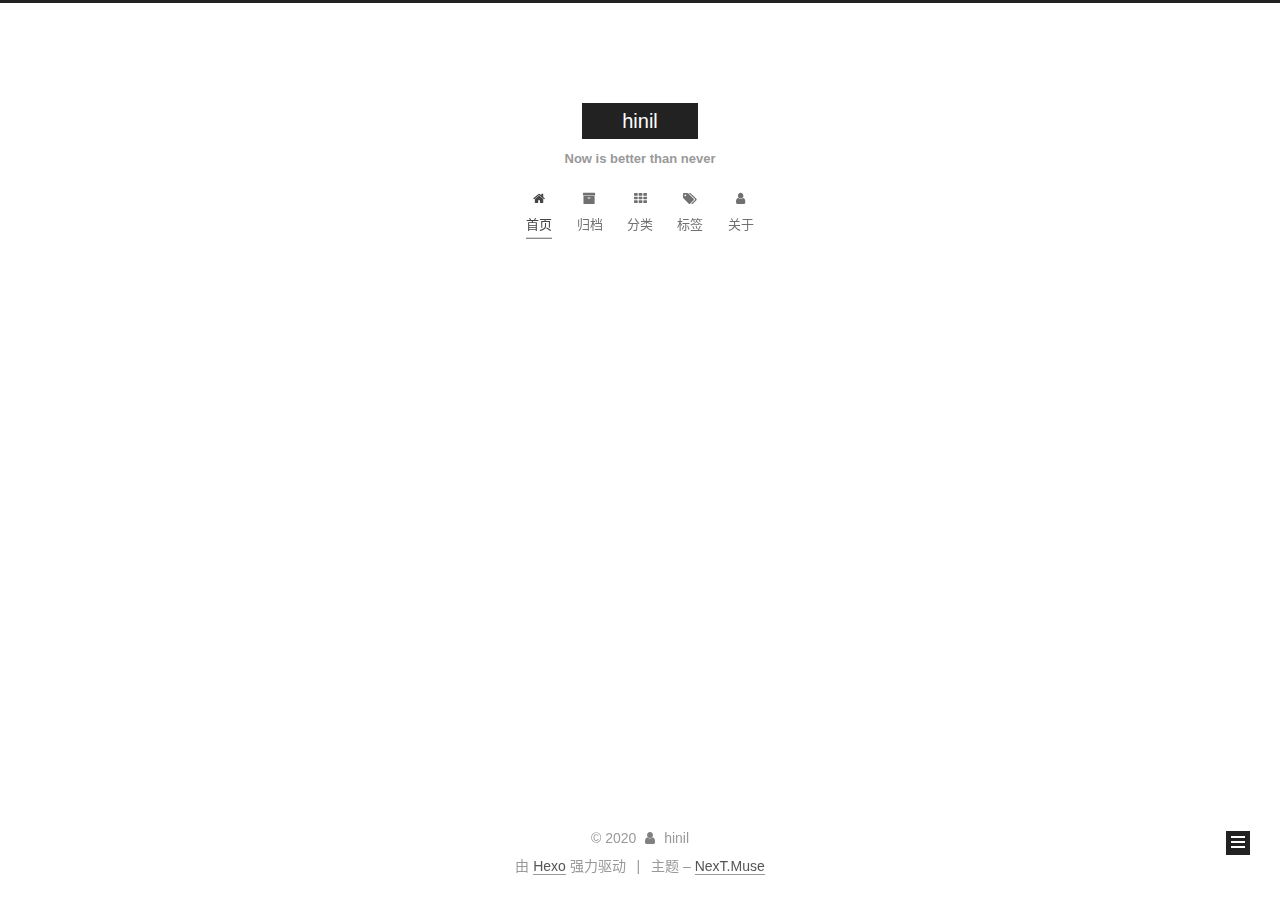
==== index.html @ a5743111 "Site updated: 2020-07-14 15:51:30" ====
<!DOCTYPE html>












  


<html class="theme-next muse use-motion" lang="zh-CN">
<head><meta name="generator" content="Hexo 3.9.0">
  <meta charset="UTF-8">
<meta http-equiv="X-UA-Compatible" content="IE=edge">
<meta name="viewport" content="width=device-width, initial-scale=1, maximum-scale=2">
<meta name="theme-color" content="#222">






















<link rel="stylesheet" href="/lib/font-awesome/css/font-awesome.min.css?v=4.7.0">

<link rel="stylesheet" href="/css/main.css?v=7.2.0">


  <link rel="apple-touch-icon" sizes="180x180" href="/images/favicon.ico?v=7.2.0">


  <link rel="icon" type="image/png" sizes="32x32" href="/images/favicon.ico?v=7.2.0">


  <link rel="icon" type="image/png" sizes="16x16" href="/images/favicon.ico?v=7.2.0">


  <link rel="mask-icon" href="/images/favicon.ico?v=7.2.0" color="#222">







<script id="hexo.configurations">
  var NexT = window.NexT || {};
  var CONFIG = {
    root: '/',
    scheme: 'Muse',
    version: '7.2.0',
    sidebar: {"position":"right","display":"post","offset":12,"onmobile":false},
    back2top: {"enable":true,"sidebar":false,"scrollpercent":false},
    copycode: {"enable":false,"show_result":false,"style":null},
    fancybox: false,
    fastclick: false,
    lazyload: false,
    tabs: true,
    motion: {"enable":true,"async":false,"transition":{"post_block":"fadeIn","post_header":"slideDownIn","post_body":"slideDownIn","coll_header":"slideLeftIn","sidebar":"slideUpIn"}},
    algolia: {
      applicationID: '',
      apiKey: '',
      indexName: '',
      hits: {"per_page":10},
      labels: {"input_placeholder":"Search for Posts","hits_empty":"We didn't find any results for the search: ${query}","hits_stats":"${hits} results found in ${time} ms"}
    },
    translation: {
      copy_button: '复制',
      copy_success: '复制成功',
      copy_failure: '复制失败'
    }
  };
</script>

  <meta property="og:type" content="website">
<meta property="og:title" content="hinil">
<meta property="og:url" content="https://hinilzhang.github.io/index.html">
<meta property="og:site_name" content="hinil">
<meta property="og:locale" content="zh-CN">
<meta name="twitter:card" content="summary">
<meta name="twitter:title" content="hinil">





  
  
  <link rel="canonical" href="https://hinilzhang.github.io/">



<script id="page.configurations">
  CONFIG.page = {
    sidebar: "",
  };
</script>

  
  <title>hinil</title>
  












  <noscript>
  <style>
  .use-motion .motion-element,
  .use-motion .brand,
  .use-motion .menu-item,
  .sidebar-inner,
  .use-motion .post-block,
  .use-motion .pagination,
  .use-motion .comments,
  .use-motion .post-header,
  .use-motion .post-body,
  .use-motion .collection-title { opacity: initial; }

  .use-motion .logo,
  .use-motion .site-title,
  .use-motion .site-subtitle {
    opacity: initial;
    top: initial;
  }

  .use-motion .logo-line-before i { left: initial; }
  .use-motion .logo-line-after i { right: initial; }
  </style>
</noscript>

</head>

<body itemscope itemtype="http://schema.org/WebPage" lang="zh-CN">

  
  
    
  

  <div class="container sidebar-position-right 
  page-home">
    <div class="headband"></div>

    <header id="header" class="header" itemscope itemtype="http://schema.org/WPHeader">
      <div class="header-inner"><div class="site-brand-wrapper">
  <div class="site-meta">
    

    <div class="custom-logo-site-title">
      <a href="/" class="brand" rel="start">
        <span class="logo-line-before"><i></i></span>
        <span class="site-title">hinil</span>
        <span class="logo-line-after"><i></i></span>
      </a>
    </div>
    
      
        <h1 class="site-subtitle" itemprop="description">Now is better than never</h1>
      
    
    
  </div>

  <div class="site-nav-toggle">
    <button aria-label="切换导航栏">
      <span class="btn-bar"></span>
      <span class="btn-bar"></span>
      <span class="btn-bar"></span>
    </button>
  </div>
</div>



<nav class="site-nav">
  
    <ul id="menu" class="menu">
      
        
        
        
          
          <li class="menu-item menu-item-home menu-item-active">

    
    
      
    

    

    <a href="/" rel="section"><i class="menu-item-icon fa fa-fw fa-home"></i> <br>首页</a>

  </li>
        
        
        
          
          <li class="menu-item menu-item-archives">

    
    
      
    

    

    <a href="/archives/" rel="section"><i class="menu-item-icon fa fa-fw fa-archive"></i> <br>归档</a>

  </li>
        
        
        
          
          <li class="menu-item menu-item-categories">

    
    
      
    

    

    <a href="/categories/" rel="section"><i class="menu-item-icon fa fa-fw fa-th"></i> <br>分类</a>

  </li>
        
        
        
          
          <li class="menu-item menu-item-tags">

    
    
      
    

    

    <a href="/tags/" rel="section"><i class="menu-item-icon fa fa-fw fa-tags"></i> <br>标签</a>

  </li>
        
        
        
          
          <li class="menu-item menu-item-about">

    
    
      
    

    

    <a href="/about/" rel="section"><i class="menu-item-icon fa fa-fw fa-user"></i> <br>关于</a>

  </li>

      
      
    </ul>
  

  
    

  

  
</nav>



</div>
    </header>

    


    <main id="main" class="main">
      <div class="main-inner">
        <div class="content-wrap">
          
          <div id="content" class="content">
            
  <section id="posts" class="posts-expand">
    
      

  

  
  
  

  

  <article class="post post-type-normal" itemscope itemtype="http://schema.org/Article">
  
  
  
  <div class="post-block">
    <link itemprop="mainEntityOfPage" href="https://hinilzhang.github.io/2020/07/14/hexo/">

    <span hidden itemprop="author" itemscope itemtype="http://schema.org/Person">
      <meta itemprop="name" content="hinil">
      <meta itemprop="description" content>
      <meta itemprop="image" content="/images/avatar.jpg">
    </span>

    <span hidden itemprop="publisher" itemscope itemtype="http://schema.org/Organization">
      <meta itemprop="name" content="hinil">
    </span>

    
      <header class="post-header">

        
        
          <h2 class="post-title" itemprop="name headline">
                
                
                <a href="/2020/07/14/hexo/" class="post-title-link" itemprop="url">Hexo搭建步骤</a>
              
            
          </h2>
        

        <div class="post-meta">

          
          
          

          
            <span class="post-meta-item">
              <span class="post-meta-item-icon">
                <i class="fa fa-calendar-o"></i>
              </span>
              
                <span class="post-meta-item-text">发表于</span>
              

              
                
              

              <time title="创建时间：2020-07-14 15:43:20 / 修改时间：15:46:59" itemprop="dateCreated datePublished" datetime="2020-07-14T15:43:20+08:00">2020-07-14</time>
            </span>
          

          
            

            
          

          
            <span class="post-meta-item">
              <span class="post-meta-item-icon">
                <i class="fa fa-folder-o"></i>
              </span>
              
                <span class="post-meta-item-text">分类于</span>
              
              
                <span itemprop="about" itemscope itemtype="http://schema.org/Thing"><a href="/categories/Hexo/" itemprop="url" rel="index"><span itemprop="name">Hexo</span></a></span>

                
                
              
            </span>
          

          
            
            
          

          
          

          

          

          <br>
          

          

          

        </div>
      </header>
    

    
    
    
    <div class="post-body" itemprop="articleBody">

      
      

      
        
          
            <p>
              Hexo搭建步骤
安装Node.js
安装Hexo
本地搭建hexo博客
hexo命令
hexo 新建文章头部示例

安装Node.js获取Node.js 安装包官方下载：https://nodejs.org/en/download/ (建议选择LTS版本)
npm 使用国内镜像，解决卡顿通过git
              ...
            </p>
          <!--noindex-->
          
            <div class="post-button text-center">
              <a class="btn" href="/2020/07/14/hexo/#more" rel="contents">
                阅读全文 &raquo;
              </a>
            </div>
          
          <!--/noindex-->
        
      
    </div>

    

    

    
    
    

    

    
      
    
    

    

    <footer class="post-footer">
      

      

      

      
      
        <div class="post-eof"></div>
      
    </footer>
  </div>
  
  
  
  </article>


    
  </section>

  


          </div>
          

        </div>
        
          
  
  <div class="sidebar-toggle">
    <div class="sidebar-toggle-line-wrap">
      <span class="sidebar-toggle-line sidebar-toggle-line-first"></span>
      <span class="sidebar-toggle-line sidebar-toggle-line-middle"></span>
      <span class="sidebar-toggle-line sidebar-toggle-line-last"></span>
    </div>
  </div>

  <aside id="sidebar" class="sidebar">
    <div class="sidebar-inner">

      

      

      <div class="site-overview-wrap sidebar-panel sidebar-panel-active">
        <div class="site-overview">

          <div class="site-author motion-element" itemprop="author" itemscope itemtype="http://schema.org/Person">
  
    <img class="site-author-image" itemprop="image" src="/images/avatar.jpg" alt="hinil">
  
  <p class="site-author-name" itemprop="name">hinil</p>
  <div class="site-description motion-element" itemprop="description"></div>
</div>


  <nav class="site-state motion-element">
    
      <div class="site-state-item site-state-posts">
        
          <a href="/archives/">
        
          <span class="site-state-item-count">1</span>
          <span class="site-state-item-name">日志</span>
        </a>
      </div>
    

    
      
      
      <div class="site-state-item site-state-categories">
        
          
            <a href="/categories/">
          
        
        
        
          
        
        <span class="site-state-item-count">1</span>
        <span class="site-state-item-name">分类</span>
        </a>
      </div>
    

    
      
      
      <div class="site-state-item site-state-tags">
        
          
            <a href="/tags/">
          
        
        
        
          
        
        <span class="site-state-item-count">1</span>
        <span class="site-state-item-name">标签</span>
        </a>
      </div>
    
  </nav>







  <div class="links-of-author motion-element">
    
      <span class="links-of-author-item">
      
      
        
      
      
        
      
        <a href="https://github.com/hinilzhang" title="GitHub &rarr; https://github.com/hinilzhang" rel="noopener" target="_blank"><i class="fa fa-fw fa-github"></i>GitHub</a>
      </span>
    
      <span class="links-of-author-item">
      
      
        
      
      
        
      
        <a href="mailto:zhangjie2023@foxmail.com" title="E-Mail &rarr; mailto:zhangjie2023@foxmail.com" rel="noopener" target="_blank"><i class="fa fa-fw fa-envelope"></i>E-Mail</a>
      </span>
    
  </div>







          
          
        </div>
      </div>

      

      

    </div>
  </aside>
  <div id="sidebar-dimmer"></div>


        
      </div>
    </main>

    <footer id="footer" class="footer">
      <div class="footer-inner">
        <div class="copyright">&copy; <span itemprop="copyrightYear">2020</span>
  <span class="with-love" id="animate">
    <i class="fa fa-user"></i>
  </span>
  <span class="author" itemprop="copyrightHolder">hinil</span>

  

  
</div>


  <div class="powered-by">由 <a href="https://hexo.io" class="theme-link" rel="noopener" target="_blank">Hexo</a> 强力驱动</div>



  <span class="post-meta-divider">|</span>



  <div class="theme-info">主题 – <a href="https://theme-next.org" class="theme-link" rel="noopener" target="_blank">NexT.Muse</a></div>




        








        
      </div>
    </footer>

    
      <div class="back-to-top">
        <i class="fa fa-arrow-up"></i>
        
      </div>
    

    

    
  </div>

  

<script>
  if (Object.prototype.toString.call(window.Promise) !== '[object Function]') {
    window.Promise = null;
  }
</script>










  
  













  
  <script src="/lib/jquery/index.js?v=3.4.1"></script>

  
  <script src="/lib/velocity/velocity.min.js?v=1.2.1"></script>

  
  <script src="/lib/velocity/velocity.ui.min.js?v=1.2.1"></script>




  <script src="/js/utils.js?v=7.2.0"></script>

  <script src="/js/motion.js?v=7.2.0"></script>



  
  


  <script src="/js/schemes/muse.js?v=7.2.0"></script>



  

  <script src="/js/next-boot.js?v=7.2.0"></script>

  

  

  

  

  



  




  

  

  

  

  

  
  <script>
    (function(){
      var bp = document.createElement('script');
      var curProtocol = window.location.protocol.split(':')[0];
      bp.src = (curProtocol === 'https') ? 'https://zz.bdstatic.com/linksubmit/push.js' : 'http://push.zhanzhang.baidu.com/push.js';
      var s = document.getElementsByTagName("script")[0];
      s.parentNode.insertBefore(bp, s);
    })();
  </script>


  

  

  

  

  

  

  


  

</body>
</html>
---- css/main.css ----
/* normalize.css v8.0.1 | MIT License | github.com/necolas/normalize.css */
html {
  line-height: 1.15; /* 1 */
  -webkit-text-size-adjust: 100%; /* 2 */
}
body {
  margin: 0;
}
main {
  display: block;
}
h1 {
  font-size: 2em;
  margin: 0.67em 0;
}
hr {
  box-sizing: content-box; /* 1 */
  height: 0; /* 1 */
  overflow: visible; /* 2 */
}
pre {
  font-family: monospace, monospace; /* 1 */
  font-size: 1em; /* 2 */
}
a {
  background-color: transparent;
}
abbr[title] {
  border-bottom: none; /* 1 */
  text-decoration: underline; /* 2 */
  text-decoration: underline dotted; /* 2 */
}
b,
strong {
  font-weight: bolder;
}
code,
kbd,
samp {
  font-family: monospace, monospace; /* 1 */
  font-size: 1em; /* 2 */
}
small {
  font-size: 80%;
}
sub,
sup {
  font-size: 75%;
  line-height: 0;
  position: relative;
  vertical-align: baseline;
}
sub {
  bottom: -0.25em;
}
sup {
  top: -0.5em;
}
img {
  border-style: none;
}
button,
input,
optgroup,
select,
textarea {
  font-family: inherit; /* 1 */
  font-size: 100%; /* 1 */
  line-height: 1.15; /* 1 */
  margin: 0; /* 2 */
}
button,
input {
/* 1 */
  overflow: visible;
}
button,
select {
/* 1 */
  text-transform: none;
}
button,
[type="button"],
[type="reset"],
[type="submit"] {
  -webkit-appearance: button;
}
button::-moz-focus-inner,
[type="button"]::-moz-focus-inner,
[type="reset"]::-moz-focus-inner,
[type="submit"]::-moz-focus-inner {
  border-style: none;
  padding: 0;
}
button:-moz-focusring,
[type="button"]:-moz-focusring,
[type="reset"]:-moz-focusring,
[type="submit"]:-moz-focusring {
  outline: 1px dotted ButtonText;
}
fieldset {
  padding: 0.35em 0.75em 0.625em;
}
legend {
  box-sizing: border-box; /* 1 */
  color: inherit; /* 2 */
  display: table; /* 1 */
  max-width: 100%; /* 1 */
  padding: 0; /* 3 */
  white-space: normal; /* 1 */
}
progress {
  vertical-align: baseline;
}
textarea {
  overflow: auto;
}
[type="checkbox"],
[type="radio"] {
  box-sizing: border-box; /* 1 */
  padding: 0; /* 2 */
}
[type="number"]::-webkit-inner-spin-button,
[type="number"]::-webkit-outer-spin-button {
  height: auto;
}
[type="search"] {
  -webkit-appearance: textfield; /* 1 */
  outline-offset: -2px; /* 2 */
}
[type="search"]::-webkit-search-decoration {
  -webkit-appearance: none;
}
::-webkit-file-upload-button {
  -webkit-appearance: button; /* 1 */
  font: inherit; /* 2 */
}
details {
  display: block;
}
summary {
  display: list-item;
}
template {
  display: none;
}
[hidden] {
  display: none;
}
::selection {
  background: #262a30;
  color: #fff;
}
body {
  position: relative;
  font-family: 'Lato', "PingFang SC", "Microsoft YaHei", sans-serif;
  font-size: 14px;
  line-height: 2;
  color: #555;
  background: #fff;
}
@media (max-width: 991px) {
  body {
    padding-right: 0 !important;
  }
}
@media (min-width: 1200px) {
  body {
    font-size: 16px;
  }
}
h1,
h2,
h3,
h4,
h5,
h6 {
  margin: 20px 0 15px;
  padding: 0;
  font-weight: bold;
  line-height: 1.5;
  font-family: 'Lato', "PingFang SC", "Microsoft YaHei", sans-serif;
}
h1 {
  font-size: 22px;
}
h1 code {
  font-size: 1em;
}
@media (max-width: 767px) {
  h1 {
    font-size: 18px;
  }
  h1 code {
    font-size: 1em;
  }
}
h2 {
  font-size: 20px;
}
h2 code {
  font-size: 1em;
}
@media (max-width: 767px) {
  h2 {
    font-size: 16px;
  }
  h2 code {
    font-size: 1em;
  }
}
h3 {
  font-size: 18px;
}
h3 code {
  font-size: 1em;
}
@media (max-width: 767px) {
  h3 {
    font-size: 14px;
  }
  h3 code {
    font-size: 1em;
  }
}
h4 {
  font-size: 16px;
}
h4 code {
  font-size: 1em;
}
@media (max-width: 767px) {
  h4 {
    font-size: 12px;
  }
  h4 code {
    font-size: 1em;
  }
}
h5 {
  font-size: 14px;
}
h5 code {
  font-size: 1em;
}
@media (max-width: 767px) {
  h5 {
    font-size: 10px;
  }
  h5 code {
    font-size: 1em;
  }
}
h6 {
  font-size: 12px;
}
h6 code {
  font-size: 1em;
}
@media (max-width: 767px) {
  h6 {
    font-size: 8px;
  }
  h6 code {
    font-size: 1em;
  }
}
p {
  margin: 0 0 20px 0;
}
a,
span.exturl {
  overflow-wrap: break-word;
  word-wrap: break-word;
  background-color: transparent;
  color: #555;
  text-decoration: none;
  outline: none;
  border-bottom: 1px solid #999;
  cursor: pointer;
}
a:hover,
span.exturl:hover {
  color: #222;
  border-bottom-color: #222;
}
video {
  max-width: 100%;
  display: block;
  margin-left: auto;
  margin-right: auto;
}
img {
  display: block;
  margin: auto;
  max-width: 100%;
  height: auto;
}
hr {
  margin: 40px 0;
  height: 3px;
  border: none;
  background-color: #ddd;
  background-image: repeating-linear-gradient(-45deg, #fff, #fff 4px, transparent 4px, transparent 8px);
}
blockquote {
  margin: 0;
  padding: 0 15px;
  color: #666;
  border-left: 4px solid #ddd;
}
blockquote cite::before {
  content: "-";
  padding: 0 5px;
}
dt {
  font-weight: 700;
}
dd {
  margin: 0;
  padding: 0;
}
kbd {
  border: 1px solid #ccc;
  border-radius: 0.2em;
  box-shadow: 0.1em 0.1em 0.2em rgba(0,0,0,0.1);
  background-color: #f9f9f9;
  font-family: inherit;
  background-image: linear-gradient(top, #eee, #fff, #eee);
  padding: 0.1em 0.3em;
  white-space: nowrap;
}
.text-left {
  text-align: left;
}
.text-center {
  text-align: center;
}
.text-right {
  text-align: right;
}
.text-justify {
  text-align: justify;
}
.text-nowrap {
  white-space: nowrap;
}
.text-lowercase {
  text-transform: lowercase;
}
.text-uppercase {
  text-transform: uppercase;
}
.text-capitalize {
  text-transform: capitalize;
}
.center-block {
  display: block;
  margin-left: auto;
  margin-right: auto;
}
.clearfix::before,
.clearfix::after {
  content: " ";
  display: table;
}
.clearfix::after {
  clear: both;
}
.pullquote {
  width: 45%;
}
.pullquote.left {
  float: left;
  margin-left: 5px;
  margin-right: 10px;
}
.pullquote.right {
  float: right;
  margin-left: 10px;
  margin-right: 5px;
}
.affix {
  position: fixed;
}
.translation {
  margin-top: -20px;
  font-size: 14px;
  color: #999;
}
.scrollbar-measure {
  width: 100px;
  height: 100px;
  overflow: scroll;
  position: absolute;
  top: -9999px;
}
.use-motion .motion-element {
  opacity: 0;
}
.table-container {
  margin: 20px 0;
  overflow: auto;
  -webkit-overflow-scrolling: touch;
}
.highlight .table-container {
  margin: 0px;
}
table {
  width: 100%;
  border-collapse: collapse;
  border-spacing: 0;
  font-size: 14px;
}
table > tbody > tr:nth-of-type(odd) {
  background-color: #f9f9f9;
}
table > tbody > tr:hover {
  background-color: #f5f5f5;
}
caption,
th,
td {
  padding: 8px;
  text-align: left;
  vertical-align: middle;
  font-weight: normal;
}
th,
td {
  border: 1px solid #ddd;
  border-bottom: 3px solid #ddd;
}
th {
  padding-bottom: 10px;
  font-weight: 700;
}
td {
  border-bottom-width: 1px;
}
html,
body {
  height: 100%;
}
.container {
  position: relative;
}
.header-inner {
  margin: 0 auto;
  padding: 100px 0 70px;
  width: 700px;
}
@media (min-width: 1200px) {
  .container .header-inner {
    width: 800px;
  }
}
@media (min-width: 1600px) {
  .container .header-inner {
    width: 900px;
  }
}
.main-inner {
  margin: 0 auto;
  width: 700px;
}
@media (min-width: 1200px) {
  .container .main-inner {
    width: 800px;
  }
}
@media (min-width: 1600px) {
  .container .main-inner {
    width: 900px;
  }
}
.footer {
  padding: 20px 0;
}
.footer-inner {
  box-sizing: border-box;
  margin: 0px auto;
  width: 700px;
}
@media (min-width: 1200px) {
  .container .footer-inner {
    width: 800px;
  }
}
@media (min-width: 1600px) {
  .container .footer-inner {
    width: 900px;
  }
}
pre,
.highlight {
  margin: 20px 0;
  font-size: 14px;
  color: #4d4d4c;
  background: #f7f7f7;
  line-height: 1.6;
}
pre,
code {
  font-family: consolas, Menlo, "PingFang SC", "Microsoft YaHei", monospace;
}
code {
  overflow-wrap: break-word;
  word-wrap: break-word;
  padding: 2px 4px;
  color: #555;
  background: #eee;
  border-radius: 3px;
  font-size: 14px;
}
pre {
  overflow: auto;
  padding: 10px;
}
pre code {
  padding: 0;
  color: #4d4d4c;
  background: none;
  text-shadow: none;
}
.highlight *::selection {
  background: #d6d6d6;
}
.highlight pre {
  border: none;
  margin: 0;
  padding: 10px 0;
}
.highlight table {
  margin: 0;
  width: auto;
  border: none;
}
.highlight td {
  border: none;
  padding: 0;
}
.highlight figcaption {
  font-size: 1em;
  color: #4d4d4c;
  line-height: 1em;
  margin: 0em;
  padding: 0.5em;
  background: #eee;
  border-bottom: 1px solid #e9e9e9;
}
.highlight figcaption::before,
.highlight figcaption::after {
  content: " ";
  display: table;
}
.highlight figcaption::after {
  clear: both;
}
.highlight figcaption a {
  float: right;
  color: #4d4d4c;
}
.highlight figcaption a:hover {
  border-bottom-color: #4d4d4c;
}
.highlight .gutter pre {
  padding-left: 10px;
  padding-right: 10px;
  color: #869194;
  text-align: right;
  background-color: #eff2f3;
}
.highlight .code pre {
  width: 100%;
  padding-left: 10px;
  background-color: #f7f7f7;
}
.highlight .line {
  height: 20px;
}
.gutter {
  -webkit-user-select: none;
  -moz-user-select: none;
  -ms-user-select: none;
  user-select: none;
}
.gist table {
  width: auto;
}
.gist table td {
  border: none;
}
pre .deletion {
  background: #fdd;
}
pre .addition {
  background: #dfd;
}
pre .meta {
  color: #eab700;
  -webkit-user-select: none;
  -moz-user-select: none;
  -ms-user-select: none;
  user-select: none;
}
pre .comment {
  color: #8e908c;
}
pre .variable,
pre .attribute,
pre .tag,
pre .name,
pre .regexp,
pre .ruby .constant,
pre .xml .tag .title,
pre .xml .pi,
pre .xml .doctype,
pre .html .doctype,
pre .css .id,
pre .css .class,
pre .css .pseudo {
  color: #c82829;
}
pre .number,
pre .preprocessor,
pre .built_in,
pre .builtin-name,
pre .literal,
pre .params,
pre .constant,
pre .command {
  color: #f5871f;
}
pre .ruby .class .title,
pre .css .rules .attribute,
pre .string,
pre .symbol,
pre .value,
pre .inheritance,
pre .header,
pre .ruby .symbol,
pre .xml .cdata,
pre .special,
pre .formula {
  color: #718c00;
}
pre .title,
pre .css .hexcolor {
  color: #3e999f;
}
pre .function,
pre .python .decorator,
pre .python .title,
pre .ruby .function .title,
pre .ruby .title .keyword,
pre .perl .sub,
pre .javascript .title,
pre .coffeescript .title {
  color: #4271ae;
}
pre .keyword,
pre .javascript .function {
  color: #8959a8;
}
.posts-expand .post-body img.full-image {
  border: none;
}
.blockquote-center,
.page-home .post-type-quote blockquote,
.page-post-detail .post-type-quote blockquote {
  position: relative;
  margin: 40px 0;
  padding: 0;
  border-left: none;
  text-align: center;
}
.blockquote-center::before,
.page-home .post-type-quote blockquote::before,
.page-post-detail .post-type-quote blockquote::before,
.blockquote-center::after,
.page-home .post-type-quote blockquote::after,
.page-post-detail .post-type-quote blockquote::after {
  position: absolute;
  content: ' ';
  display: block;
  width: 100%;
  height: 24px;
  opacity: 0.2;
  background-repeat: no-repeat;
  background-position: 0 -6px;
  background-size: 22px 22px;
}
.blockquote-center::before,
.page-home .post-type-quote blockquote::before,
.page-post-detail .post-type-quote blockquote::before {
  top: -20px;
  background-image: url("../images/quote-l.svg");
  border-top: 1px solid #ccc;
}
.blockquote-center::after,
.page-home .post-type-quote blockquote::after,
.page-post-detail .post-type-quote blockquote::after {
  bottom: -20px;
  background-image: url("../images/quote-r.svg");
  border-bottom: 1px solid #ccc;
  background-position: 100% 8px;
}
.blockquote-center p,
.page-home .post-type-quote blockquote p,
.page-post-detail .post-type-quote blockquote p,
.blockquote-center div,
.page-home .post-type-quote blockquote div,
.page-post-detail .post-type-quote blockquote div {
  text-align: center;
}
.post .post-body .group-picture img {
  box-sizing: border-box;
  padding: 0 3px;
  border: none;
  margin: 0 auto;
}
.post-body .group-picture-row {
  overflow: hidden;
  margin-bottom: 6px;
}
.post-body .group-picture-column {
  float: left;
  margin-bottom: 10px;
}
.page-archive .group-picture-container {
  overflow: hidden;
}
.page-archive .group-picture-row {
  float: left;
}
.page-archive .group-picture-row:first-child {
  margin-top: 6px;
}
.page-archive .group-picture-column {
  max-width: 150px;
  max-height: 150px;
}
.post-body .label {
  display: inline;
  padding: 0 2px;
}
.post-body .label.default {
  background-color: #f0f0f0;
}
.post-body .label.primary {
  background-color: #efe6f7;
}
.post-body .label.info {
  background-color: #e5f2f8;
}
.post-body .label.success {
  background-color: #e7f4e9;
}
.post-body .label.warning {
  background-color: #fcf6e1;
}
.post-body .label.danger {
  background-color: #fae8eb;
}
.post-body .note {
  position: relative;
  padding: 15px;
  margin-bottom: 20px;
  border: 1px solid #eee;
  border-left-width: 5px;
  border-radius: 3px;
}
.post-body .note h2,
.post-body .note h3,
.post-body .note h4,
.post-body .note h5,
.post-body .note h6 {
  margin-top: 0;
  margin-bottom: 0;
  border-bottom: initial;
  padding-top: 0 !important;
}
.post-body .note p:first-child,
.post-body .note ul:first-child,
.post-body .note ol:first-child,
.post-body .note table:first-child,
.post-body .note pre:first-child,
.post-body .note blockquote:first-child {
  margin-top: 0;
}
.post-body .note p:last-child,
.post-body .note ul:last-child,
.post-body .note ol:last-child,
.post-body .note table:last-child,
.post-body .note pre:last-child,
.post-body .note blockquote:last-child {
  margin-bottom: 0;
}
.post-body .note.default {
  border-left-color: #777;
}
.post-body .note.default h2,
.post-body .note.default h3,
.post-body .note.default h4,
.post-body .note.default h5,
.post-body .note.default h6 {
  color: #777;
}
.post-body .note.primary {
  border-left-color: #6f42c1;
}
.post-body .note.primary h2,
.post-body .note.primary h3,
.post-body .note.primary h4,
.post-body .note.primary h5,
.post-body .note.primary h6 {
  color: #6f42c1;
}
.post-body .note.info {
  border-left-color: #428bca;
}
.post-body .note.info h2,
.post-body .note.info h3,
.post-body .note.info h4,
.post-body .note.info h5,
.post-body .note.info h6 {
  color: #428bca;
}
.post-body .note.success {
  border-left-color: #5cb85c;
}
.post-body .note.success h2,
.post-body .note.success h3,
.post-body .note.success h4,
.post-body .note.success h5,
.post-body .note.success h6 {
  color: #5cb85c;
}
.post-body .note.warning {
  border-left-color: #f0ad4e;
}
.post-body .note.warning h2,
.post-body .note.warning h3,
.post-body .note.warning h4,
.post-body .note.warning h5,
.post-body .note.warning h6 {
  color: #f0ad4e;
}
.post-body .note.danger {
  border-left-color: #d9534f;
}
.post-body .note.danger h2,
.post-body .note.danger h3,
.post-body .note.danger h4,
.post-body .note.danger h5,
.post-body .note.danger h6 {
  color: #d9534f;
}
.post-body .tabs {
  position: relative;
  display: block;
  margin-bottom: 20px;
  padding-top: 10px;
}
.post-body .tabs ul.nav-tabs {
  margin: 0;
  padding: 0;
  display: flex;
  flex-wrap: wrap;
  margin-bottom: -1px;
}
@media (max-width: 413px) {
  .post-body .tabs ul.nav-tabs {
    display: block;
    margin-bottom: 5px;
  }
}
.post-body .tabs ul.nav-tabs li.tab {
  flex-grow: 1;
  list-style-type: none;
  background-color: #fff;
  border-top: 3px solid transparent;
  border-right: 1px solid transparent;
  border-bottom: 1px solid #ddd;
  border-left: 1px solid transparent;
}
@media (max-width: 413px) {
  .post-body .tabs ul.nav-tabs li.tab {
    border-top: 1px solid transparent;
    border-right: 1px solid transparent;
    border-bottom: 1px solid transparent;
    border-left: 3px solid transparent;
  }
}
.post-body .tabs ul.nav-tabs li.tab a {
  text-align: center;
  outline: 0;
  border-bottom: initial;
  display: block;
  line-height: 1.8em;
  padding: 0.25em 0.75em;
  transition-duration: 0.2s;
  transition-timing-function: ease-out;
  transition-delay: 0s;
}
.post-body .tabs ul.nav-tabs li.tab a i {
  width: 1.285714285714286em;
}
.post-body .tabs ul.nav-tabs li.tab.active {
  border-top: 3px solid #fc6423;
  border-right: 1px solid #ddd;
  border-bottom: 1px solid transparent;
  border-left: 1px solid #ddd;
}
@media (max-width: 413px) {
  .post-body .tabs ul.nav-tabs li.tab.active {
    border-top: 1px solid #ddd;
    border-right: 1px solid #ddd;
    border-bottom: 1px solid #ddd;
    border-left: 3px solid #fc6423;
  }
}
.post-body .tabs ul.nav-tabs li.tab.active a {
  cursor: default;
  color: #555;
}
.post-body .tabs .tab-content .tab-pane {
  border: 1px solid #ddd;
  padding: 20px 20px 0 20px;
}
.post-body .tabs .tab-content .tab-pane:not(.active) {
  display: none;
}
.post-body .tabs .tab-content .tab-pane.active {
  display: block;
}
.btn {
  display: inline-block;
  padding: 0 20px;
  font-size: 14px;
  color: #fff;
  background: #222;
  border: 2px solid #222;
  text-decoration: none;
  border-radius: 0;
  transition-property: background-color;
  transition-duration: 0.2s;
  transition-timing-function: ease-in-out;
  transition-delay: 0s;
  line-height: 2;
}
.btn:hover {
  border-color: #222;
  color: #222;
  background: #fff;
}
.btn +.btn {
  margin: 0 0 8px 8px;
}
.btn .fa-fw {
  width: 1.285714285714286em;
  text-align: left;
}
.btn-bar {
  display: block;
  width: 22px;
  height: 2px;
  background: #555;
  border-radius: 1px;
}
.btn-bar+.btn-bar {
  margin-top: 4px;
}
.pagination {
  margin: 120px 0 40px;
  text-align: center;
  border-top: 1px solid #eee;
}
.page-number-basic,
.pagination .prev,
.pagination .next,
.pagination .page-number,
.pagination .space {
  display: inline-block;
  position: relative;
  top: -1px;
  margin: 0 10px;
  padding: 0 11px;
}
@media (max-width: 767px) {
  .page-number-basic,
  .pagination .prev,
  .pagination .next,
  .pagination .page-number,
  .pagination .space {
    margin: 0 5px;
  }
}
.pagination .prev,
.pagination .next,
.pagination .page-number {
  border-bottom: 0;
  border-top: 1px solid #eee;
  transition-property: border-color;
  transition-duration: 0.2s;
  transition-timing-function: ease-in-out;
  transition-delay: 0s;
}
.pagination .prev:hover,
.pagination .next:hover,
.pagination .page-number:hover {
  border-top-color: #222;
}
.pagination .space {
  padding: 0;
  margin: 0;
}
.pagination .prev {
  margin-left: 0;
}
.pagination .next {
  margin-right: 0;
}
.pagination .page-number.current {
  color: #fff;
  background: #ccc;
  border-top-color: #ccc;
}
@media (max-width: 767px) {
  .pagination {
    border-top: none;
  }
  .pagination .prev,
  .pagination .next,
  .pagination .page-number {
    margin-bottom: 10px;
    border-top: 0;
    border-bottom: 1px solid #eee;
    padding: 0 10px;
  }
  .pagination .prev:hover,
  .pagination .next:hover,
  .pagination .page-number:hover {
    border-bottom-color: #222;
  }
}
.comments {
  margin: 60px 20px 0;
}
.back-to-top {
  box-sizing: border-box;
  position: fixed;
  bottom: -100px;
  right: 30px;
  z-index: 1050;
  padding: 0 6px;
  width: 24px;
  background: #222;
  font-size: 12px;
  opacity: 1;
  color: #fff;
  cursor: pointer;
  text-align: center;
  transition-property: bottom;
  transition-duration: 0.2s;
  transition-timing-function: ease-in-out;
  transition-delay: 0s;
}
.back-to-top.back-to-top-on {
  bottom: 19px;
}
@media (max-width: 991px) {
  .back-to-top {
    opacity: 0.8;
    right: 20px;
  }
}
.header {
  background: transparent;
}
.header-inner {
  position: relative;
}
.headband {
  height: 3px;
  background: #222;
}
.site-meta {
  margin: 0;
  text-align: center;
}
@media (max-width: 767px) {
  .site-meta {
    text-align: center;
  }
}
.brand {
  position: relative;
  display: inline-block;
  padding: 0 40px;
  color: #fff;
  background: #222;
  border-bottom: none;
}
.brand:hover {
  color: #fff;
}
.logo {
  display: inline-block;
  margin-right: 5px;
  line-height: 36px;
  vertical-align: top;
}
.site-title {
  display: inline-block;
  vertical-align: top;
  line-height: 36px;
  font-size: 20px;
  font-weight: normal;
  font-family: 'Lato', "PingFang SC", "Microsoft YaHei", sans-serif;
}
.site-subtitle {
  margin-top: 10px;
  font-size: 13px;
  color: #999;
}
.use-motion .brand {
  opacity: 0;
}
.use-motion .logo,
.use-motion .site-title,
.use-motion .site-subtitle,
.use-motion .custom-logo-image {
  opacity: 0;
  position: relative;
  top: -10px;
}
.site-nav-toggle {
  display: none;
  position: absolute;
  top: 10px;
  left: 10px;
}
@media (max-width: 767px) {
  .site-nav-toggle {
    display: block;
  }
}
.site-nav-toggle button {
  margin-top: 2px;
  padding: 9px 10px;
  background: transparent;
  border: none;
}
@media (max-width: 767px) {
  .site-nav {
    display: none;
    margin: 0 -10px;
    padding: 0 10px;
    clear: both;
    border-top: 1px solid #ddd;
  }
}
@media (min-width: 768px) and (max-width: 991px) {
  .site-nav {
    display: block !important;
  }
}
@media (min-width: 992px) {
  .site-nav {
    display: block !important;
  }
}
.menu {
  margin-top: 20px;
  padding-left: 0;
  text-align: center;
}
.menu .menu-item {
  display: inline-block;
  margin: 0 10px;
  list-style: none;
}
@media (max-width: 767px) {
  .menu .menu-item {
    margin-top: 10px;
  }
}
.menu .menu-item a,
.menu .menu-item span.exturl {
  display: block;
  font-size: 13px;
  line-height: inherit;
  border-bottom: 1px solid transparent;
  transition-property: border-color;
  transition-duration: 0.2s;
  transition-timing-function: ease-in-out;
  transition-delay: 0s;
}
.menu .menu-item a:hover,
.menu .menu-item span.exturl:hover {
  border-bottom-color: #222;
}
.menu .menu-item .fa {
  margin-right: 5px;
}
.use-motion .menu-item {
  opacity: 0;
}
.post-body {
  overflow-wrap: break-word;
  word-wrap: break-word;
  font-family: 'Lato', "PingFang SC", "Microsoft YaHei", sans-serif;
}
.post-body span.exturl .fa {
  font-size: 14px;
  margin-left: 4px;
}
.post-body .fancybox img {
  display: block !important;
  margin: 0 auto;
  cursor: pointer;
  cursor: zoom-in;
}
.post-body .image-caption,
.post-body .figure .caption {
  margin: -20px auto 15px;
  text-align: center;
  font-size: 14px;
  color: #999;
  font-weight: bold;
  line-height: 1;
}
.post-sticky-flag {
  display: inline-block;
  font-size: 16px;
  transform: rotate(30deg);
}
.use-motion .post-block,
.use-motion .pagination,
.use-motion .comments {
  opacity: 0;
}
.use-motion .post-header {
  opacity: 0;
}
.use-motion .post-body {
  opacity: 0;
}
.use-motion .collection-title {
  opacity: 0;
}
.posts-expand {
  padding-top: 40px;
}
@media (max-width: 767px) {
  .posts-expand {
    margin: 0 20px;
  }
  .post-body .highlight {
    margin-left: 0px;
    margin-right: 0px;
    padding: 0;
  }
}
@media (min-width: 992px) {
  .posts-expand .post-body {
    text-align: justify;
  }
}
@media (max-width: 991px) {
  .posts-expand .post-body {
    text-align: justify;
  }
}
.posts-expand .post-body h2,
.posts-expand .post-body h3,
.posts-expand .post-body h4,
.posts-expand .post-body h5,
.posts-expand .post-body h6 {
  padding-top: 10px;
}
.posts-expand .post-body h2 .header-anchor,
.posts-expand .post-body h3 .header-anchor,
.posts-expand .post-body h4 .header-anchor,
.posts-expand .post-body h5 .header-anchor,
.posts-expand .post-body h6 .header-anchor {
  float: right;
  margin-left: 10px;
  color: #ccc;
  border-bottom-style: none;
  visibility: hidden;
}
.posts-expand .post-body h2 .header-anchor:hover,
.posts-expand .post-body h3 .header-anchor:hover,
.posts-expand .post-body h4 .header-anchor:hover,
.posts-expand .post-body h5 .header-anchor:hover,
.posts-expand .post-body h6 .header-anchor:hover {
  color: inherit;
}
.posts-expand .post-body h2:hover .header-anchor,
.posts-expand .post-body h3:hover .header-anchor,
.posts-expand .post-body h4:hover .header-anchor,
.posts-expand .post-body h5:hover .header-anchor,
.posts-expand .post-body h6:hover .header-anchor {
  visibility: visible;
}
.posts-expand .post-body img {
  box-sizing: border-box;
  margin: 0 auto 25px;
  padding: 3px;
  border: 1px solid #ddd;
}
@media (max-width: 767px) {
  .posts-collapse {
    margin: 0 20px;
  }
  .posts-collapse .post-title,
  .posts-collapse .post-meta {
    display: block;
    width: auto;
    text-align: left;
  }
}
.posts-collapse {
  position: relative;
  z-index: 1010;
  margin-left: 55px;
}
.posts-collapse::after {
  content: " ";
  position: absolute;
  top: 20px;
  left: 0;
  margin-left: -2px;
  width: 4px;
  height: 100%;
  background: #f5f5f5;
  z-index: -1;
}
@media (max-width: 767px) {
  .posts-collapse {
    margin: 0 20px;
  }
}
.posts-collapse .collection-title {
  position: relative;
  margin: 60px 0;
}
.posts-collapse .collection-title h1,
.posts-collapse .collection-title h2 {
  margin-left: 20px;
}
.posts-collapse .collection-title small {
  color: #bbb;
  margin-left: 5px;
}
.posts-collapse .collection-title::before {
  content: " ";
  position: absolute;
  left: 0;
  top: 50%;
  margin-left: -4px;
  margin-top: -4px;
  width: 8px;
  height: 8px;
  background: #bbb;
  border-radius: 50%;
}
.posts-collapse .post {
  margin: 30px 0;
}
.posts-collapse .post-header {
  position: relative;
  transition-duration: 0.2s;
  transition-timing-function: ease-in-out;
  transition-delay: 0s;
  transition-property: border;
  border-bottom: 1px dashed #ccc;
}
.posts-collapse .post-header::before {
  content: " ";
  position: absolute;
  left: 0;
  top: 12px;
  width: 6px;
  height: 6px;
  margin-left: -4px;
  background: #bbb;
  border-radius: 50%;
  border: 1px solid #fff;
  transition-duration: 0.2s;
  transition-timing-function: ease-in-out;
  transition-delay: 0s;
  transition-property: background;
}
.posts-collapse .post-header:hover {
  border-bottom-color: #666;
}
.posts-collapse .post-header:hover::before {
  background: #222;
}
.posts-collapse .post-meta {
  position: absolute;
  font-size: 12px;
  left: 20px;
  top: 5px;
}
.posts-collapse .post-comments-count {
  display: none;
}
.posts-collapse .post-title {
  margin-left: 60px;
  font-size: 16px;
  font-weight: normal;
  line-height: inherit;
}
.posts-collapse .post-title::after {
  margin-left: 3px;
  opacity: 0.6;
}
.posts-collapse .post-title a,
.posts-collapse .post-title span.exturl {
  color: #666;
  border-bottom: none;
}
.page-home .post-type-quote .post-header,
.page-post-detail .post-type-quote .post-header,
.page-home .post-type-quote .post-tags,
.page-post-detail .post-type-quote .post-tags {
  display: none;
}
.posts-expand .post-title {
  overflow-wrap: break-word;
  word-wrap: break-word;
  text-align: center;
  font-weight: 400;
}
.posts-expand .post-title-link {
  display: inline-block;
  position: relative;
  color: #555;
  border-bottom: none;
  line-height: 1.2;
  vertical-align: top;
}
.posts-expand .post-title-link::before {
  content: "";
  position: absolute;
  width: 100%;
  height: 2px;
  bottom: 0;
  left: 0;
  background-color: #000;
  visibility: hidden;
  transform: scaleX(0);
  transition-duration: 0.2s;
  transition-timing-function: ease-in-out;
  transition-delay: 0s;
}
.posts-expand .post-title-link:hover::before {
  visibility: visible;
  transform: scaleX(1);
}
.posts-expand .post-title-link .fa {
  font-size: 20px;
  margin-left: 5px;
}
.posts-expand .post-meta {
  margin: 3px 0 60px 0;
  color: #999;
  font-family: 'Lato', "PingFang SC", "Microsoft YaHei", sans-serif;
  font-size: 12px;
  text-align: center;
}
.posts-expand .post-meta .post-description {
  font-size: 14px;
  margin-top: 2px;
}
.posts-expand .post-meta time {
  border-bottom: 1px dashed #999;
  cursor: help;
}
.post-meta-divider {
  margin: 0 0.5em;
}
.post-meta .post-meta-item + .post-meta-item::before {
  content: "|";
  margin: 0 0.5em;
}
.post-meta-item-icon {
  margin-right: 3px;
}
@media (max-width: 991px) {
  .post-meta-item-icon {
    display: inline-block;
  }
}
@media (max-width: 991px) {
  .post-meta-item-text {
    display: none;
  }
}
.post-button {
  margin-top: 40px;
}
.posts-expand .post-tags {
  margin-top: 40px;
  text-align: center;
}
.posts-expand .post-tags a {
  display: inline-block;
  margin-right: 10px;
  font-size: 13px;
}
.post-nav {
  display: table;
  margin-top: 15px;
  width: 100%;
  border-top: 1px solid #eee;
}
.post-nav-divider {
  display: table-cell;
  width: 10%;
}
.post-nav-item {
  display: table-cell;
  padding: 10px 0 0 0;
  width: 45%;
  vertical-align: top;
}
.post-nav-item a {
  position: relative;
  display: block;
  line-height: 25px;
  font-size: 14px;
  color: #555;
  border-bottom: none;
}
.post-nav-item a:hover {
  color: #222;
  border-bottom: none;
}
.post-nav-item a:active {
  top: 2px;
}
.post-nav-item .fa {
  font-size: 12px;
  margin-right: 5px;
}
.post-nav-next a {
  padding-left: 5px;
}
.post-nav-prev {
  text-align: right;
}
.post-nav-prev a {
  padding-right: 5px;
}
.post-nav-prev .fa {
  margin-left: 5px;
}
.posts-expand .post-eof {
  margin: 80px auto 60px;
  width: 8%;
  height: 1px;
  background: #ccc;
  text-align: center;
}
.post:last-child .post-eof {
  display: none;
}
.post-gallery {
  display: table;
  table-layout: fixed;
  width: 100%;
  border-collapse: separate;
}
.post-gallery-row {
  display: table-row;
}
.post-gallery .post-gallery-img {
  display: table-cell;
  text-align: center;
  vertical-align: middle;
  border: none;
}
.post-gallery .post-gallery-img img {
  max-width: 100%;
  max-height: 100%;
  border: none;
}
.fancybox-close,
.fancybox-close:hover {
  border: none;
}
.rtl.post-body p,
.rtl.post-body a,
.rtl.post-body h1,
.rtl.post-body h2,
.rtl.post-body h3,
.rtl.post-body h4,
.rtl.post-body h5,
.rtl.post-body h6,
.rtl.post-body li,
.rtl.post-body ul,
.rtl.post-body ol {
  direction: rtl;
  font-family: UKIJ Ekran;
}
.rtl.post-title {
  font-family: UKIJ Ekran;
}
.sidebar {
  position: fixed;
  right: 0;
  top: 0;
  bottom: 0;
  width: 0;
  z-index: 1040;
  box-shadow: inset 0 2px 6px #000;
  background: #222;
}
.sidebar a,
.sidebar span.exturl {
  color: #999;
  border-bottom-color: #555;
}
.sidebar a:hover,
.sidebar span.exturl:hover {
  color: #eee;
  border-bottom-color: #eee;
}
@media (max-width: 991px) {
  .sidebar {
    display: none;
  }
}
.sidebar-inner {
  position: relative;
  padding: 20px 10px;
  color: #999;
  text-align: center;
}
.site-overview-wrap {
  overflow: hidden;
}
.site-overview {
  overflow-y: auto;
  overflow-x: hidden;
}
.cc-license {
  margin-top: 10px;
  text-align: center;
}
.cc-license .cc-opacity {
  opacity: 0.7;
  border-bottom: none;
}
.cc-license .cc-opacity:hover {
  opacity: 0.9;
}
.cc-license img {
  display: inline-block;
}
.site-author-image {
  display: block;
  margin: 0 auto;
  padding: 2px;
  max-width: 96px;
  height: auto;
  border: 2px solid #333;
}
.site-author-name {
  margin: 5px 0 0;
  text-align: center;
  color: #f5f5f5;
  font-weight: normal;
}
.site-description {
  margin-top: 5px;
  text-align: center;
  font-size: 14px;
  color: #999;
}
.links-of-author {
  margin-top: 20px;
}
.links-of-author a,
.links-of-author span.exturl {
  display: inline-block;
  vertical-align: middle;
  margin-right: 10px;
  margin-bottom: 10px;
  border-bottom-color: #555;
  font-size: 13px;
}
.links-of-author a::before,
.links-of-author span.exturl::before {
  display: inline-block;
  vertical-align: middle;
  margin-right: 3px;
  content: " ";
  width: 4px;
  height: 4px;
  border-radius: 50%;
  background: #babaff;
}
.feed-link,
.chat {
  margin-top: 10px;
}
.feed-link a,
.chat a {
  display: inline-block;
  padding: 0 15px;
  color: #fc6423;
  border: 1px solid #fc6423 !important;
  border-radius: 4px;
}
.feed-link a i,
.chat a i {
  color: #fc6423;
  font-size: 14px;
}
.feed-link a:hover,
.chat a:hover {
  color: #fff;
  background: #fc6423;
}
.feed-link a:hover i,
.chat a:hover i {
  color: #fff;
}
.links-of-blogroll {
  margin-top: 10px;
  font-size: 13px;
}
.links-of-blogroll-title {
  margin-top: 0;
  font-size: 14px;
  font-weight: 600;
}
.links-of-blogroll-list {
  margin: 0;
  padding: 0;
  list-style: none;
}
.links-of-blogroll-item {
  padding: 2px 10px;
}
.links-of-blogroll-item a,
.links-of-blogroll-item span.exturl {
  max-width: 280px;
  box-sizing: border-box;
  display: inline-block;
  overflow: hidden;
  white-space: nowrap;
  text-overflow: ellipsis;
}
#sidebar-dimmer {
  display: none;
}
@media (max-width: 767px) {
  #sidebar-dimmer {
    display: block;
    position: fixed;
    z-index: 1020;
    top: 0;
    left: 100%;
    width: 100%;
    height: 100%;
    background: #000;
    opacity: 0;
  }
  .sidebar-active + #sidebar-dimmer {
    opacity: 0.7;
    transition: opacity 0.5s;
    transform: translateX(-100%);
  }
}
.sidebar-nav {
  margin: 0 0 20px;
  padding-left: 0;
}
.sidebar-nav li {
  display: inline-block;
  cursor: pointer;
  border-bottom: 1px solid transparent;
  font-size: 14px;
  color: #555;
}
.sidebar-nav li:hover {
  color: #f5f5f5;
}
.page-post-detail .sidebar-nav-toc {
  padding: 0 5px;
}
.page-post-detail .sidebar-nav-overview {
  margin-left: 10px;
}
.sidebar-nav .sidebar-nav-active {
  color: #87daff;
  border-bottom-color: #87daff;
}
.sidebar-nav .sidebar-nav-active:hover {
  color: #87daff;
}
.sidebar-panel {
  display: none;
}
.sidebar-panel-active {
  display: block;
}
.sidebar-toggle {
  position: fixed;
  right: 30px;
  bottom: 45px;
  width: 14px;
  height: 14px;
  padding: 5px;
  background: #222;
  line-height: 0;
  z-index: 1050;
  cursor: pointer;
}
@media (max-width: 991px) {
  .sidebar-toggle {
    opacity: 0.8;
    right: 20px;
    display: none;
  }
}
.sidebar-toggle-line {
  position: relative;
  display: inline-block;
  vertical-align: top;
  height: 2px;
  width: 100%;
  background: #fff;
  margin-top: 3px;
  transition: all 0.4s;
}
.sidebar-toggle-line:first-child {
  margin-top: 0;
}
.post-toc-empty {
  font-size: 14px;
  color: #666;
}
.post-toc-wrap {
  overflow: hidden;
}
.post-toc {
  overflow: auto;
}
.post-toc ol {
  margin: 0;
  padding: 0 2px 5px 10px;
  text-align: left;
  list-style: none;
  font-size: 14px;
}
.post-toc ol > ol {
  padding-left: 0;
}
.post-toc ol a {
  transition-duration: 0.2s;
  transition-timing-function: ease-in-out;
  transition-delay: 0s;
  transition-property: all;
  color: #999;
  border-bottom-color: #555;
}
.post-toc ol a:hover {
  color: #ccc;
  border-bottom-color: #ccc;
}
.post-toc .nav-item {
  overflow: hidden;
  text-overflow: ellipsis;
  white-space: nowrap;
  line-height: 1.8;
}
.post-toc .nav .nav-child {
  display: none;
}
.post-toc .nav .active > .nav-child {
  display: block;
}
.post-toc .nav .active-current > .nav-child {
  display: block;
}
.post-toc .nav .active-current > .nav-child > .nav-item {
  display: block;
}
.post-toc .nav .active > a {
  color: #87daff;
  border-bottom-color: #87daff;
}
.post-toc .nav .active-current > a {
  color: #87daff;
}
.post-toc .nav .active-current > a:hover {
  color: #87daff;
}
.site-state {
  display: flex;
  justify-content: center;
  overflow: hidden;
  line-height: 1.4;
  white-space: nowrap;
  text-align: center;
  margin-top: 10px;
}
.site-state-item {
  padding: 0 15px;
  border-left: 1px solid #333;
}
.site-state-item:first-child {
  border-left: none;
}
.site-state-item a {
  border-bottom: none;
}
.site-state-item-count {
  display: block;
  text-align: center;
  color: inherit;
  font-weight: 600;
  font-size: 18px;
}
.site-state-item-name {
  font-size: 13px;
  color: inherit;
}
.footer {
  font-size: 14px;
  color: #999;
}
.footer img {
  border: none;
}
.footer-inner {
  text-align: center;
}
.with-love {
  display: inline-block;
  margin: 0 5px;
  color: #808080;
}
.powered-by,
.theme-info {
  display: inline-block;
}
@-moz-keyframes iconAnimate {
  0%, 100% {
    transform: scale(1);
  }
  10%, 30% {
    transform: scale(0.9);
  }
  20%, 40%, 60%, 80% {
    transform: scale(1.1);
  }
  50%, 70% {
    transform: scale(1.1);
  }
}
@-webkit-keyframes iconAnimate {
  0%, 100% {
    transform: scale(1);
  }
  10%, 30% {
    transform: scale(0.9);
  }
  20%, 40%, 60%, 80% {
    transform: scale(1.1);
  }
  50%, 70% {
    transform: scale(1.1);
  }
}
@-o-keyframes iconAnimate {
  0%, 100% {
    transform: scale(1);
  }
  10%, 30% {
    transform: scale(0.9);
  }
  20%, 40%, 60%, 80% {
    transform: scale(1.1);
  }
  50%, 70% {
    transform: scale(1.1);
  }
}
@keyframes iconAnimate {
  0%, 100% {
    transform: scale(1);
  }
  10%, 30% {
    transform: scale(0.9);
  }
  20%, 40%, 60%, 80% {
    transform: scale(1.1);
  }
  50%, 70% {
    transform: scale(1.1);
  }
}
.local-search-pop-overlay {
  position: fixed;
  width: 100%;
  height: 100%;
  top: 0;
  left: 0;
  z-index: 2080;
  background-color: rgba(0,0,0,0.3);
}
.local-search-popup {
  display: none;
  position: fixed;
  top: 10%;
  left: 50%;
  margin-left: -350px;
  width: 700px;
  height: 80%;
  padding: 0;
  background: #fff;
  color: #333;
  z-index: 9999;
  border-radius: 5px;
}
@media (max-width: 767px) {
  .local-search-popup {
    padding: 0;
    top: 0;
    left: 0;
    margin: 0;
    width: 100%;
    height: 100%;
    border-radius: 0;
  }
}
.local-search-popup ul.search-result-list {
  padding: 0;
  margin: 0 5px;
}
.local-search-popup p.search-result {
  border-bottom: 1px dashed #ccc;
  padding: 5px 0;
}
.local-search-popup a.search-result-title {
  font-weight: bold;
  font-size: 16px;
}
.local-search-popup .search-keyword {
  border-bottom: 1px dashed #f00;
  font-weight: bold;
  color: #f00;
}
.local-search-popup .local-search-header {
  padding: 5px;
  height: 36px;
  background: #f5f5f5;
  border-top-left-radius: 5px;
  border-top-right-radius: 5px;
}
.local-search-popup #local-search-result {
  overflow: auto;
  position: relative;
  padding: 5px 25px;
  height: calc(100% - 55px);
}
.local-search-popup .local-search-input-wrapper {
  display: inline-block;
  width: calc(100% - 90px);
  height: 36px;
  line-height: 36px;
  padding: 0 5px;
}
.local-search-popup .local-search-input-wrapper input {
  padding: 8px 0;
  height: 20px;
  display: block;
  width: 100%;
  outline: none;
  border: none;
  background: transparent;
  vertical-align: middle;
}
.local-search-popup .search-icon,
.local-search-popup .popup-btn-close {
  display: inline-block;
  font-size: 18px;
  color: #999;
  height: 36px;
  width: 18px;
  padding-left: 10px;
  padding-right: 10px;
}
.local-search-popup .search-icon {
  float: left;
}
.local-search-popup .popup-btn-close {
  border-left: 1px solid #eee;
  float: right;
  cursor: pointer;
}
.local-search-popup #no-result {
  position: absolute;
  left: 50%;
  top: 50%;
  transform: translate(-50%, -50%);
  color: #ccc;
}
.page-archive .archive-page-counter {
  position: relative;
  top: 3px;
  left: 20px;
}
@media (max-width: 767px) {
  .page-archive .archive-page-counter {
    top: 5px;
  }
}
.page-archive .posts-collapse .archive-move-on {
  position: absolute;
  top: 11px;
  left: 0;
  margin-left: -6px;
  width: 10px;
  height: 10px;
  opacity: 0.5;
  background: #555;
  border: 1px solid #fff;
  border-radius: 50%;
}
.page-archive .fa-external-link {
  font-size: 15px;
  margin-left: 5px;
}
.category-all-page .category-all-title {
  text-align: center;
}
.category-all-page .category-all {
  margin-top: 20px;
}
.category-all-page .category-list {
  margin: 0;
  padding: 0;
  list-style: none;
}
.category-all-page .category-list-item {
  margin: 5px 10px;
}
.category-all-page .category-list-count {
  color: #bbb;
}
.category-all-page .category-list-count::before {
  display: inline;
  content: " (";
}
.category-all-page .category-list-count::after {
  display: inline;
  content: ") ";
}
.category-all-page .category-list-child {
  padding-left: 10px;
}
#event-list {
  padding-left: 30px;
}
#event-list hr {
  margin: 20px 0 45px 0 !important;
  background: #222;
}
#event-list hr::after {
  display: inline-block;
  content: 'NOW';
  background: #222;
  color: #fff;
  font-weight: bold;
  text-align: right;
  padding: 0 5px;
}
#event-list li.event {
  margin: 20px 0px;
  background: #f9f9f9;
  padding-left: 10px;
  min-height: 40px;
}
#event-list li.event h2.event-summary {
  margin: 0;
  padding-bottom: 3px;
}
#event-list li.event h2.event-summary::before {
  display: inline-block;
  font-family: FontAwesome;
  font-size: 8px;
  content: '\f111';
  vertical-align: middle;
  margin-right: 25px;
  color: #bbb;
}
#event-list li.event span.event-relative-time {
  display: inline-block;
  font-size: 12px;
  font-weight: 400;
  padding-left: 12px;
  color: #bbb;
}
#event-list li.event span.event-details {
  display: block;
  color: #bbb;
  margin-left: 56px;
  padding-top: 3px;
  padding-bottom: 6px;
  text-indent: -24px;
  line-height: 18px;
}
#event-list li.event span.event-details::before {
  text-indent: 0;
  display: inline-block;
  width: 14px;
  font-family: FontAwesome;
  text-align: center;
  margin-right: 9px;
  color: #bbb;
}
#event-list li.event span.event-details.event-location::before {
  content: '\f041';
}
#event-list li.event span.event-details.event-duration::before {
  content: '\f017';
}
#event-list li.event-past {
  background: #fcfcfc;
  padding: 15px 0 15px 10px;
}
#event-list li.event-past > * {
  opacity: 0.9;
}
#event-list li.event-past h2.event-summary {
  color: #bbb;
}
#event-list li.event-past h2.event-summary::before {
  color: #dfdfdf;
}
#event-list li.event-now {
  background: #222;
  color: #fff;
  padding: 15px 0 15px 10px;
}
#event-list li.event-now h2.event-summary::before {
  transform: scale(1.2);
  color: #fff;
  animation: dot-flash 1s alternate infinite ease-in-out;
}
#event-list li.event-now * {
  color: #fff !important;
}
#event-list li.event-future {
  background: #222;
  color: #fff;
  padding: 15px 0 15px 10px;
}
#event-list li.event-future h2.event-summary::before {
  transform: scale(1.2);
  color: #fff;
  animation: dot-flash 1s alternate infinite ease-in-out;
}
#event-list li.event-future * {
  color: #fff !important;
}
@-moz-keyframes dot-flash {
  from {
    opacity: 1;
    transform: scale(1.1);
  }
  to {
    opacity: 0;
    transform: scale(1);
  }
}
@-webkit-keyframes dot-flash {
  from {
    opacity: 1;
    transform: scale(1.1);
  }
  to {
    opacity: 0;
    transform: scale(1);
  }
}
@-o-keyframes dot-flash {
  from {
    opacity: 1;
    transform: scale(1.1);
  }
  to {
    opacity: 0;
    transform: scale(1);
  }
}
@keyframes dot-flash {
  from {
    opacity: 1;
    transform: scale(1.1);
  }
  to {
    opacity: 0;
    transform: scale(1);
  }
}
.page-post-detail .sidebar-toggle-line {
  background: #87daff;
}
.page-post-detail .comments {
  overflow: hidden;
}
ul.breadcrumb {
  list-style: none;
  margin: 1em 0;
  padding: 0 2em;
  text-align: center;
  font-size: 12px;
}
ul.breadcrumb li {
  display: inline;
}
ul.breadcrumb li+li::before {
  padding: 0.5em;
  font-weight: normal;
  content: "/\00a0";
}
ul.breadcrumb li+li:last-child {
  font-weight: bold;
}
.tag-cloud {
  text-align: center;
}
.tag-cloud a {
  display: inline-block;
  margin: 10px;
}
.tag-cloud a:hover {
  color: #222 !important;
}
@media (max-width: 767px) {
  .header-inner,
  .container .main-inner,
  .footer-inner {
    width: auto;
  }
}
embed {
  display: block;
  margin: 0px auto 25px auto;
}
.custom-logo .site-meta-headline {
  text-align: center;
}
.custom-logo .brand {
  background: none;
}
.custom-logo .site-title {
  margin: 10px auto 0;
  font-size: 24px;
  color: #222;
}
.custom-logo .site-title a {
  border: none;
}
.custom-logo-image {
  margin: 0 auto;
  padding: 5px;
  max-width: 150px;
  background: #fff;
}
@media (max-width: 767px) {
  .site-nav {
    position: absolute;
    left: 0;
    top: 52px;
    margin: 0;
    width: 100%;
    padding: 0;
    background: #fff;
    border-bottom: 1px solid #ddd;
    z-index: 1030;
  }
}
@media (max-width: 767px) {
  .menu {
    text-align: left;
  }
}
.menu-item-active a,
.menu .menu-item a:hover,
.menu .menu-item span.exturl:hover {
  border-bottom-color: #222 !important;
  color: #222;
}
@media (max-width: 767px) {
  .menu-item-active a,
  .menu .menu-item a:hover,
  .menu .menu-item span.exturl:hover {
    border-bottom: 1px dotted #ddd !important;
  }
}
@media (max-width: 767px) {
  .menu .menu-item {
    display: block;
    margin: 0 10px;
    vertical-align: top;
  }
}
.menu .menu-item .badge {
  display: inline-block;
  padding: 1px 4px;
  margin-left: 5px;
  font-weight: 700;
  line-height: 1;
  text-align: center;
  white-space: nowrap;
  background-color: #eee;
}
@media (max-width: 767px) {
  .menu .menu-item .badge {
    float: right;
    margin: 0.35em 0 0 0;
  }
}
@media (max-width: 767px) {
  .menu .menu-item br {
    display: none;
  }
}
@media (max-width: 767px) {
  .menu .menu-item a,
  .menu .menu-item span.exturl {
    padding: 5px 10px;
  }
}
@media (hover: none) {
  .menu .menu-item a:hover,
  .menu .menu-item span.exturl:hover {
    border-bottom-color: transparent !important;
  }
}
@media (min-width: 768px) and (max-width: 991px) {
  .menu .menu-item .fa {
    width: 100%;
  }
}
@media (min-width: 992px) {
  .menu .menu-item .fa {
    width: 100%;
  }
}
.site-search form {
  display: none;
}
.links-of-blogroll-inline .links-of-blogroll-item {
  display: inline-block;
}
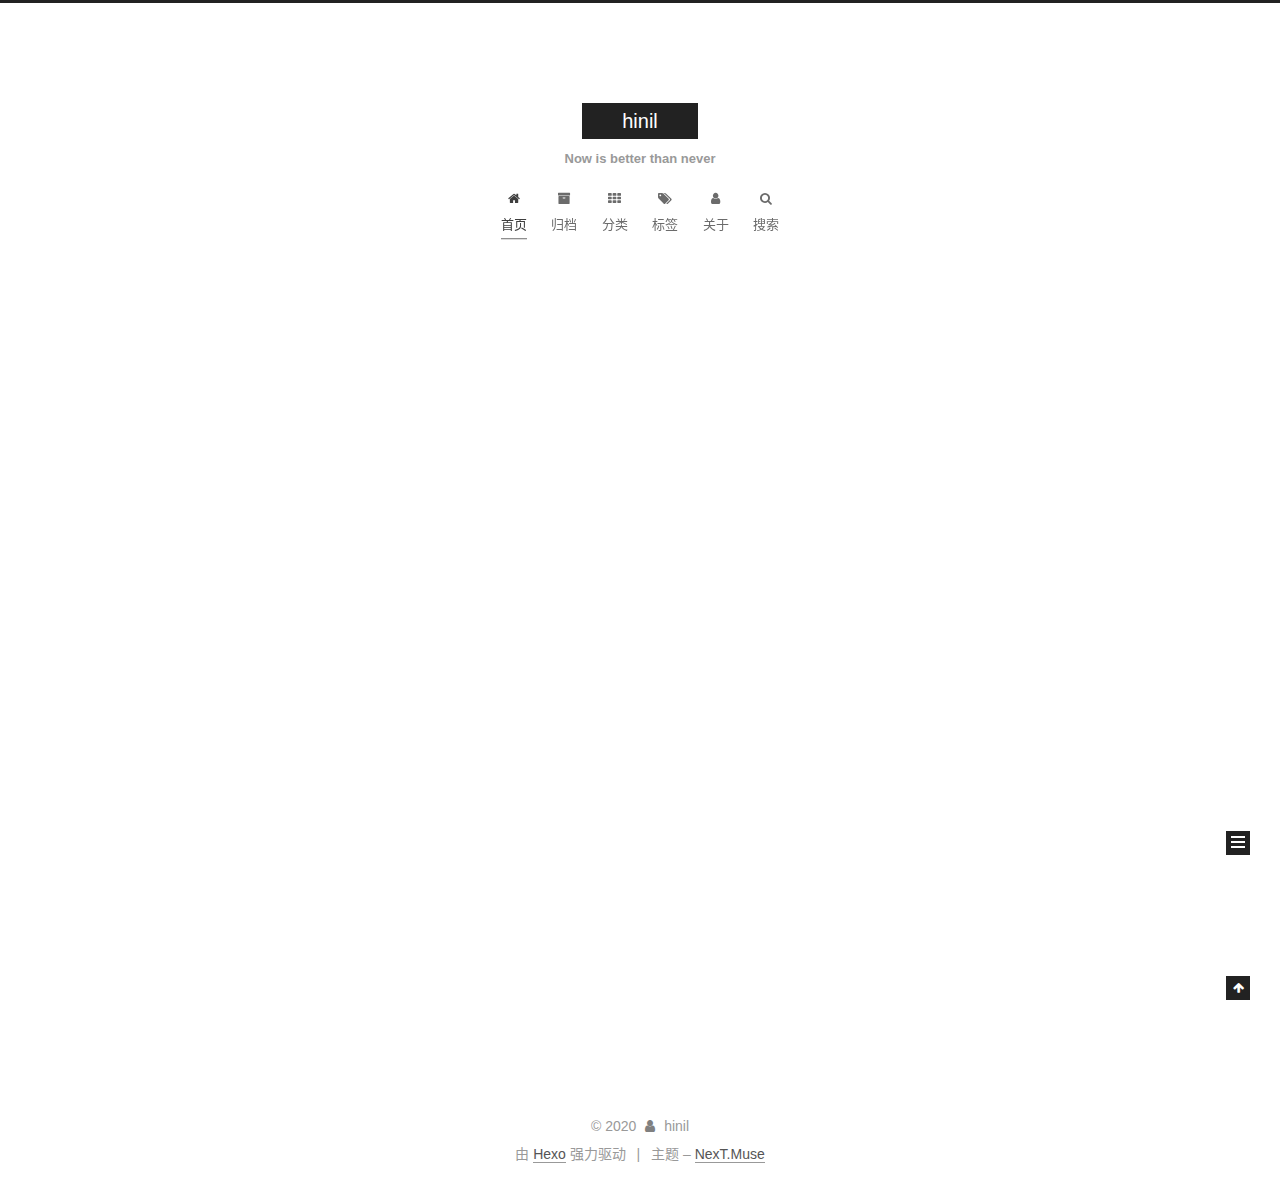
==== commit b848d07d: "Site updated: 2020-08-01 14:46:15" ====
--- a/index.html
+++ b/index.html
@@ -288,6 +288,14 @@
 
       
       
+        <li class="menu-item menu-item-search">
+          
+            <a href="javascript:;" class="popup-trigger">
+          
+            
+              <i class="menu-item-icon fa fa-search fa-fw"></i> <br>搜索</a>
+        </li>
+      
     </ul>
   
 
@@ -296,6 +304,27 @@
 
   
 
+  
+    <div class="site-search">
+      
+  <div class="popup search-popup local-search-popup">
+  <div class="local-search-header clearfix">
+    <span class="search-icon">
+      <i class="fa fa-search"></i>
+    </span>
+    <span class="popup-btn-close">
+      <i class="fa fa-times-circle"></i>
+    </span>
+    <div class="local-search-input-wrapper">
+      <input autocomplete="off" placeholder="搜索..." spellcheck="false" type="text" id="local-search-input">
+    </div>
+  </div>
+  <div id="local-search-result"></div>
+</div>
+
+
+
+    </div>
   
 </nav>
 
@@ -314,6 +343,195 @@
           <div id="content" class="content">
             
   <section id="posts" class="posts-expand">
+    
+      
+
+  
+
+  
+  
+  
+
+  
+
+  <article class="post post-type-normal" itemscope itemtype="http://schema.org/Article">
+  
+  
+  
+  <div class="post-block">
+    <link itemprop="mainEntityOfPage" href="https://hinilzhang.github.io/2020/07/14/hexo-configure/">
+
+    <span hidden itemprop="author" itemscope itemtype="http://schema.org/Person">
+      <meta itemprop="name" content="hinil">
+      <meta itemprop="description" content>
+      <meta itemprop="image" content="/images/avatar.jpg">
+    </span>
+
+    <span hidden itemprop="publisher" itemscope itemtype="http://schema.org/Organization">
+      <meta itemprop="name" content="hinil">
+    </span>
+
+    
+      <header class="post-header">
+
+        
+        
+          <h2 class="post-title" itemprop="name headline">
+                
+                
+                <a href="/2020/07/14/hexo-configure/" class="post-title-link" itemprop="url">Hexo博客配置</a>
+              
+            
+          </h2>
+        
+
+        <div class="post-meta">
+
+          
+          
+          
+
+          
+            <span class="post-meta-item">
+              <span class="post-meta-item-icon">
+                <i class="fa fa-calendar-o"></i>
+              </span>
+              
+                <span class="post-meta-item-text">发表于</span>
+              
+
+              
+                
+              
+
+              <time title="创建时间：2020-07-14 18:12:16" itemprop="dateCreated datePublished" datetime="2020-07-14T18:12:16+08:00">2020-07-14</time>
+            </span>
+          
+
+          
+            
+
+            
+              <span class="post-meta-item">
+                <span class="post-meta-item-icon">
+                  <i class="fa fa-calendar-check-o"></i>
+                </span>
+                
+                  <span class="post-meta-item-text">更新于</span>
+                
+                <time title="修改时间：2020-07-15 13:42:09" itemprop="dateModified" datetime="2020-07-15T13:42:09+08:00">2020-07-15</time>
+              </span>
+            
+          
+
+          
+            <span class="post-meta-item">
+              <span class="post-meta-item-icon">
+                <i class="fa fa-folder-o"></i>
+              </span>
+              
+                <span class="post-meta-item-text">分类于</span>
+              
+              
+                <span itemprop="about" itemscope itemtype="http://schema.org/Thing"><a href="/categories/Hexo/" itemprop="url" rel="index"><span itemprop="name">Hexo</span></a></span>
+
+                
+                
+              
+            </span>
+          
+
+          
+            
+            
+          
+
+          
+          
+
+          
+
+          
+
+          <br>
+          
+
+          
+
+          
+
+        </div>
+      </header>
+    
+
+    
+    
+    
+    <div class="post-body" itemprop="articleBody">
+
+      
+      
+
+      
+        
+          
+            <p>
+              Hexo博客配置开启本地搜索功能1、安装 hexo-generator-searchdb，在站点的根目录下执行以下命令：
+$ npm install hexo-generator-searchdb --save
+
+2、编辑 站点配置文件，新增以下内容到任意位置：
+# searchsearch:  p
+              ...
+            </p>
+          <!--noindex-->
+          
+            <div class="post-button text-center">
+              <a class="btn" href="/2020/07/14/hexo-configure/#more" rel="contents">
+                阅读全文 &raquo;
+              </a>
+            </div>
+          
+          <!--/noindex-->
+        
+      
+    </div>
+
+    
+
+    
+
+    
+    
+    
+
+    
+
+    
+      
+    
+    
+
+    
+
+    <footer class="post-footer">
+      
+
+      
+
+      
+
+      
+      
+        <div class="post-eof"></div>
+      
+    </footer>
+  </div>
+  
+  
+  
+  </article>
+
+
     
       
 
@@ -543,7 +761,7 @@
         
           <a href="/archives/">
         
-          <span class="site-state-item-count">1</span>
+          <span class="site-state-item-count">2</span>
           <span class="site-state-item-name">日志</span>
         </a>
       </div>
@@ -771,6 +989,326 @@
 
 
   
+  <script>
+    // Popup Window;
+    var isfetched = false;
+    var isXml = true;
+    // Search DB path;
+    var search_path = "search.xml";
+    if (search_path.length === 0) {
+      search_path = "search.xml";
+    } else if (/json$/i.test(search_path)) {
+      isXml = false;
+    }
+    var path = "/" + search_path;
+    // monitor main search box;
+
+    var onPopupClose = function (e) {
+      $('.popup').hide();
+      $('#local-search-input').val('');
+      $('.search-result-list').remove();
+      $('#no-result').remove();
+      $(".local-search-pop-overlay").remove();
+      $('body').css('overflow', '');
+    }
+
+    function proceedsearch() {
+      $("body")
+        .append('<div class="search-popup-overlay local-search-pop-overlay"></div>')
+        .css('overflow', 'hidden');
+      $('.search-popup-overlay').click(onPopupClose);
+      $('.popup').toggle();
+      var $localSearchInput = $('#local-search-input');
+      $localSearchInput.attr("autocapitalize", "none");
+      $localSearchInput.attr("autocorrect", "off");
+      $localSearchInput.focus();
+    }
+
+    // search function;
+    var searchFunc = function(path, search_id, content_id) {
+      'use strict';
+
+      // start loading animation
+      $("body")
+        .append('<div class="search-popup-overlay local-search-pop-overlay">' +
+          '<div id="search-loading-icon">' +
+          '<i class="fa fa-spinner fa-pulse fa-5x fa-fw"></i>' +
+          '</div>' +
+          '</div>')
+        .css('overflow', 'hidden');
+      $("#search-loading-icon").css('margin', '20% auto 0 auto').css('text-align', 'center');
+
+      
+
+      $.ajax({
+        url: path,
+        dataType: isXml ? "xml" : "json",
+        async: true,
+        success: function(res) {
+          // get the contents from search data
+          isfetched = true;
+          $('.popup').detach().appendTo('.header-inner');
+          var datas = isXml ? $("entry", res).map(function() {
+            return {
+              title: $("title", this).text(),
+              content: $("content",this).text(),
+              url: $("url" , this).text()
+            };
+          }).get() : res;
+          var input = document.getElementById(search_id);
+          var resultContent = document.getElementById(content_id);
+          var inputEventFunction = function() {
+            var searchText = input.value.trim().toLowerCase();
+            var keywords = searchText.split(/[\s\-]+/);
+            if (keywords.length > 1) {
+              keywords.push(searchText);
+            }
+            var resultItems = [];
+            if (searchText.length > 0) {
+              // perform local searching
+              datas.forEach(function(data) {
+                var isMatch = false;
+                var hitCount = 0;
+                var searchTextCount = 0;
+                var title = data.title.trim();
+                var titleInLowerCase = title.toLowerCase();
+                var content = data.content.trim().replace(/<[^>]+>/g,"");
+                
+                var contentInLowerCase = content.toLowerCase();
+                var articleUrl = decodeURIComponent(data.url).replace(/\/{2,}/g, '/');
+                var indexOfTitle = [];
+                var indexOfContent = [];
+                // only match articles with not empty titles
+                if(title != '') {
+                  keywords.forEach(function(keyword) {
+                    function getIndexByWord(word, text, caseSensitive) {
+                      var wordLen = word.length;
+                      if (wordLen === 0) {
+                        return [];
+                      }
+                      var startPosition = 0, position = [], index = [];
+                      if (!caseSensitive) {
+                        text = text.toLowerCase();
+                        word = word.toLowerCase();
+                      }
+                      while ((position = text.indexOf(word, startPosition)) > -1) {
+                        index.push({position: position, word: word});
+                        startPosition = position + wordLen;
+                      }
+                      return index;
+                    }
+
+                    indexOfTitle = indexOfTitle.concat(getIndexByWord(keyword, titleInLowerCase, false));
+                    indexOfContent = indexOfContent.concat(getIndexByWord(keyword, contentInLowerCase, false));
+                  });
+                  if (indexOfTitle.length > 0 || indexOfContent.length > 0) {
+                    isMatch = true;
+                    hitCount = indexOfTitle.length + indexOfContent.length;
+                  }
+                }
+
+                // show search results
+
+                if (isMatch) {
+                  // sort index by position of keyword
+
+                  [indexOfTitle, indexOfContent].forEach(function (index) {
+                    index.sort(function (itemLeft, itemRight) {
+                      if (itemRight.position !== itemLeft.position) {
+                        return itemRight.position - itemLeft.position;
+                      } else {
+                        return itemLeft.word.length - itemRight.word.length;
+                      }
+                    });
+                  });
+
+                  // merge hits into slices
+
+                  function mergeIntoSlice(text, start, end, index) {
+                    var item = index[index.length - 1];
+                    var position = item.position;
+                    var word = item.word;
+                    var hits = [];
+                    var searchTextCountInSlice = 0;
+                    while (position + word.length <= end && index.length != 0) {
+                      if (word === searchText) {
+                        searchTextCountInSlice++;
+                      }
+                      hits.push({position: position, length: word.length});
+                      var wordEnd = position + word.length;
+
+                      // move to next position of hit
+
+                      index.pop();
+                      while (index.length != 0) {
+                        item = index[index.length - 1];
+                        position = item.position;
+                        word = item.word;
+                        if (wordEnd > position) {
+                          index.pop();
+                        } else {
+                          break;
+                        }
+                      }
+                    }
+                    searchTextCount += searchTextCountInSlice;
+                    return {
+                      hits: hits,
+                      start: start,
+                      end: end,
+                      searchTextCount: searchTextCountInSlice
+                    };
+                  }
+
+                  var slicesOfTitle = [];
+                  if (indexOfTitle.length != 0) {
+                    slicesOfTitle.push(mergeIntoSlice(title, 0, title.length, indexOfTitle));
+                  }
+
+                  var slicesOfContent = [];
+                  while (indexOfContent.length != 0) {
+                    var item = indexOfContent[indexOfContent.length - 1];
+                    var position = item.position;
+                    var word = item.word;
+                    // cut out 100 characters
+                    var start = position - 20;
+                    var end = position + 80;
+                    if(start < 0){
+                      start = 0;
+                    }
+                    if (end < position + word.length) {
+                      end = position + word.length;
+                    }
+                    if(end > content.length){
+                      end = content.length;
+                    }
+                    slicesOfContent.push(mergeIntoSlice(content, start, end, indexOfContent));
+                  }
+
+                  // sort slices in content by search text's count and hits' count
+
+                  slicesOfContent.sort(function (sliceLeft, sliceRight) {
+                    if (sliceLeft.searchTextCount !== sliceRight.searchTextCount) {
+                      return sliceRight.searchTextCount - sliceLeft.searchTextCount;
+                    } else if (sliceLeft.hits.length !== sliceRight.hits.length) {
+                      return sliceRight.hits.length - sliceLeft.hits.length;
+                    } else {
+                      return sliceLeft.start - sliceRight.start;
+                    }
+                  });
+
+                  // select top N slices in content
+
+                  var upperBound = parseInt('1');
+                  if (upperBound >= 0) {
+                    slicesOfContent = slicesOfContent.slice(0, upperBound);
+                  }
+
+                  // highlight title and content
+
+                  function highlightKeyword(text, slice) {
+                    var result = '';
+                    var prevEnd = slice.start;
+                    slice.hits.forEach(function (hit) {
+                      result += text.substring(prevEnd, hit.position);
+                      var end = hit.position + hit.length;
+                      result += '<b class="search-keyword">' + text.substring(hit.position, end) + '</b>';
+                      prevEnd = end;
+                    });
+                    result += text.substring(prevEnd, slice.end);
+                    return result;
+                  }
+
+                  var resultItem = '';
+
+                  if (slicesOfTitle.length != 0) {
+                    resultItem += "<li><a href='" + articleUrl + "' class='search-result-title'>" + highlightKeyword(title, slicesOfTitle[0]) + "</a>";
+                  } else {
+                    resultItem += "<li><a href='" + articleUrl + "' class='search-result-title'>" + title + "</a>";
+                  }
+
+                  slicesOfContent.forEach(function (slice) {
+                    resultItem += "<a href='" + articleUrl + "'>" +
+                      "<p class=\"search-result\">" + highlightKeyword(content, slice) +
+                      "...</p>" + "</a>";
+                  });
+
+                  resultItem += "</li>";
+                  resultItems.push({
+                    item: resultItem,
+                    searchTextCount: searchTextCount,
+                    hitCount: hitCount,
+                    id: resultItems.length
+                  });
+                }
+              })
+            };
+            if (keywords.length === 1 && keywords[0] === "") {
+              resultContent.innerHTML = '<div id="no-result"><i class="fa fa-search fa-5x"></i></div>'
+            } else if (resultItems.length === 0) {
+              resultContent.innerHTML = '<div id="no-result"><i class="fa fa-frown-o fa-5x"></i></div>'
+            } else {
+              resultItems.sort(function (resultLeft, resultRight) {
+                if (resultLeft.searchTextCount !== resultRight.searchTextCount) {
+                  return resultRight.searchTextCount - resultLeft.searchTextCount;
+                } else if (resultLeft.hitCount !== resultRight.hitCount) {
+                  return resultRight.hitCount - resultLeft.hitCount;
+                } else {
+                  return resultRight.id - resultLeft.id;
+                }
+              });
+              var searchResultList = '<ul class=\"search-result-list\">';
+              resultItems.forEach(function (result) {
+                searchResultList += result.item;
+              })
+              searchResultList += "</ul>";
+              resultContent.innerHTML = searchResultList;
+            }
+          }
+
+          if ('auto' === 'auto') {
+            input.addEventListener('input', inputEventFunction);
+          } else {
+            $('.search-icon').click(inputEventFunction);
+            input.addEventListener('keypress', function (event) {
+              if (event.keyCode === 13) {
+                inputEventFunction();
+              }
+            });
+          }
+
+          // remove loading animation
+          $(".local-search-pop-overlay").remove();
+          $('body').css('overflow', '');
+
+          proceedsearch();
+        }
+      });
+    }
+
+    // handle and trigger popup window;
+    $('.popup-trigger').click(function(e) {
+      e.stopPropagation();
+      if (isfetched === false) {
+        searchFunc(path, 'local-search-input', 'local-search-result');
+      } else {
+        proceedsearch();
+      };
+    });
+
+    $('.popup-btn-close').click(onPopupClose);
+    $('.popup').click(function(e){
+      e.stopPropagation();
+    });
+    $(document).on('keyup', function (event) {
+      var shouldDismissSearchPopup = event.which === 27 &&
+        $('.search-popup').is(':visible');
+      if (shouldDismissSearchPopup) {
+        onPopupClose();
+      }
+    });
+  </script>
+
 
 
 
